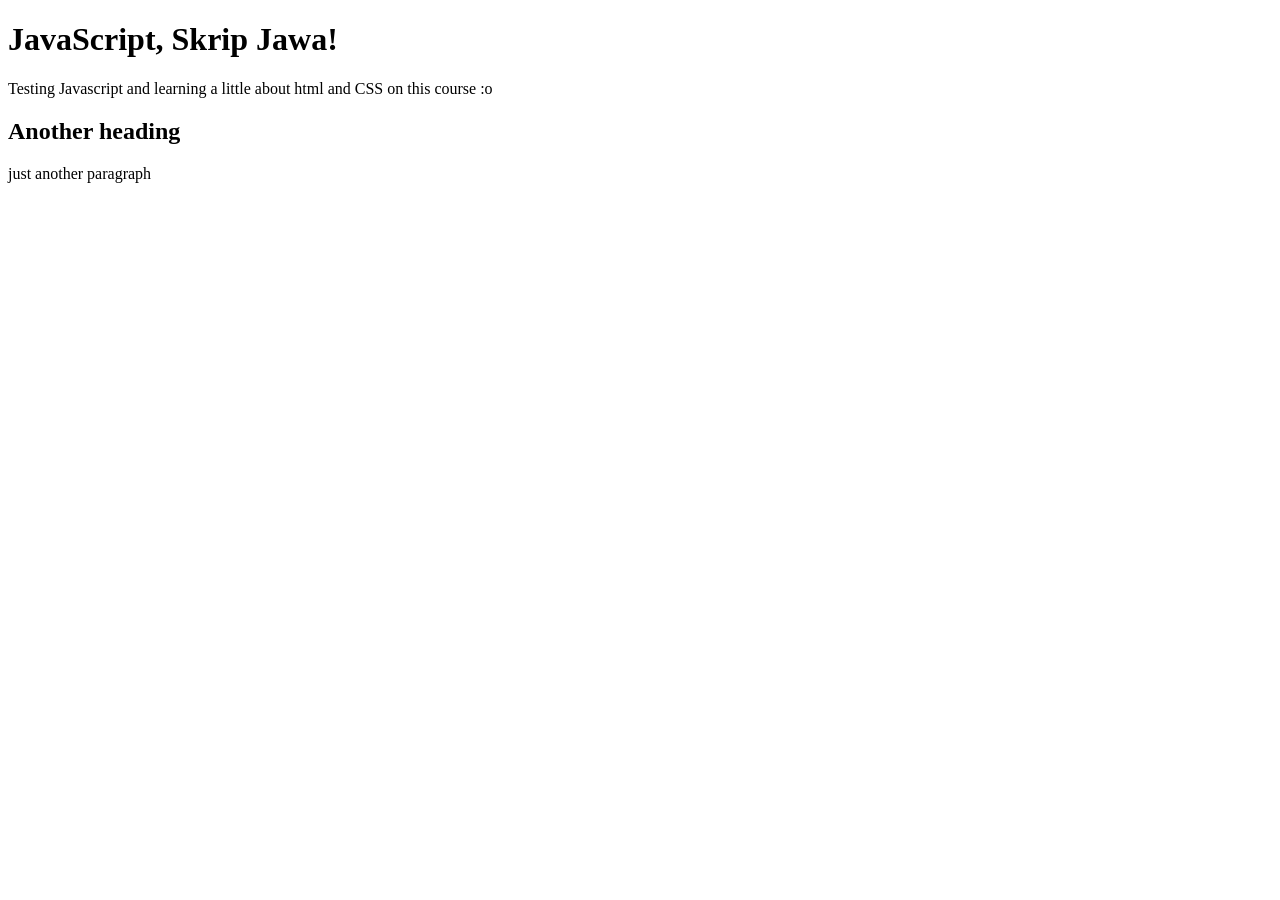
==== 04-HTML-CSS/Starter/index.html @ e93c06e9 "a little bit css and html learning" ====
<!DOCTYPE html>
<html lang="en">
<head>
    <meta charset="UTF-8">
    <meta name="viewport" content="width=device-width, initial-scale=1.0">
    <title>Learning HTML & CSS</title>
</head>
<body>
    <h1>JavaScript, Skrip Jawa!</h1>
    <p>
        Testing Javascript and learning a little about html and
        CSS on this course :o
    </p>
    <h2>Another heading</h2>
    <p>
        just another paragraph
    </p>
</body>
</html>
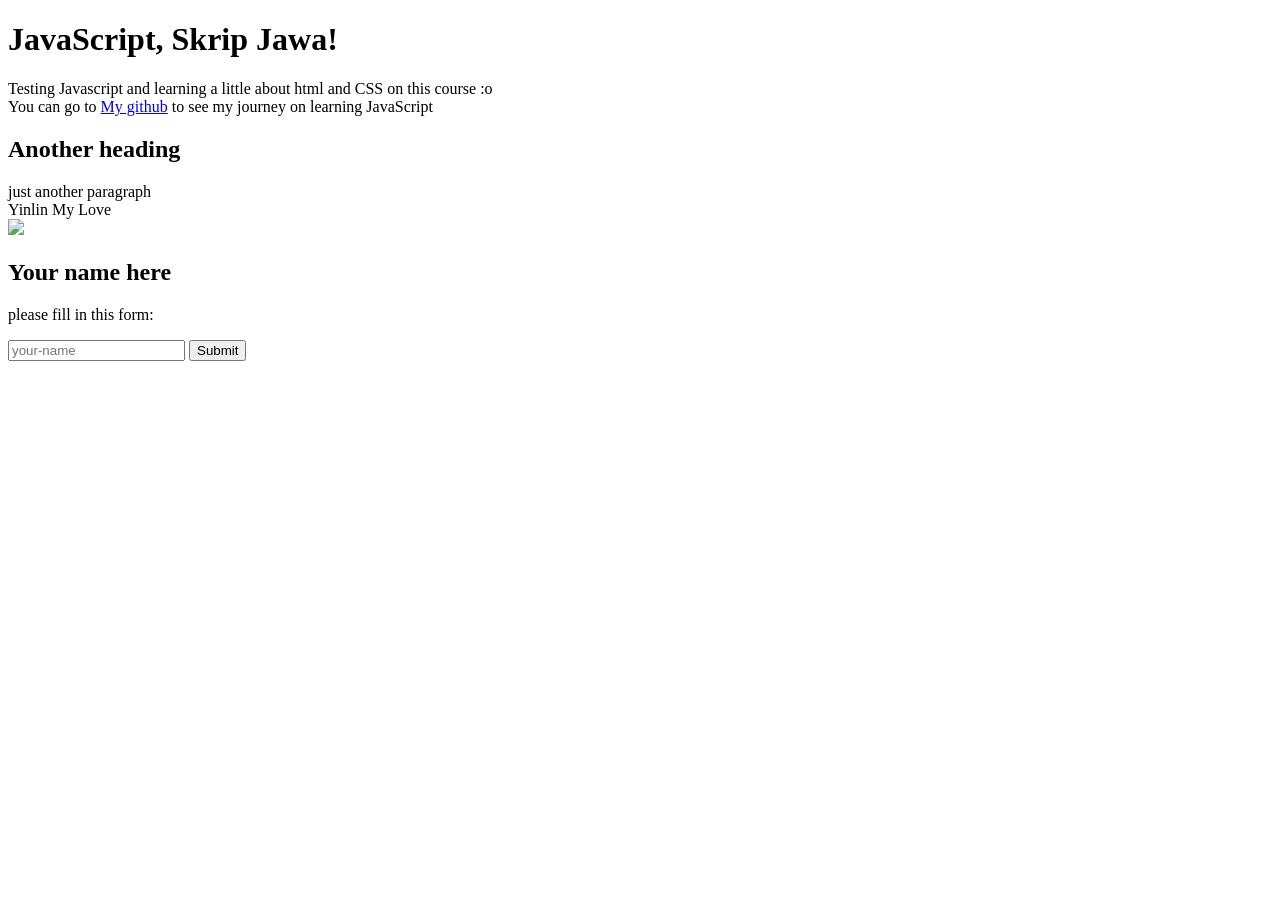
==== commit 260cac98: "attributes, classes and IDs" ====
--- a/04-HTML-CSS/Starter/index.html
+++ b/04-HTML-CSS/Starter/index.html
@@ -7,13 +7,27 @@
 </head>
 <body>
     <h1>JavaScript, Skrip Jawa!</h1>
-    <p>
+    <p class="first">
         Testing Javascript and learning a little about html and
-        CSS on this course :o
+        CSS on this course :o <br>
+        
+        You can go to <a href="https://github.com/User-CruZer">My github</a> to see my journey
+        on learning JavaScript
     </p>
     <h2>Another heading</h2>
-    <p>
-        just another paragraph
+    <p class="second">
+        just another paragraph <br>
+        Yinlin My Love <br> 
+        <img id="Wife-image" src="https://i.pinimg.com/474x/51/4b/de/514bde97b69a49ab726477472aae9847.jpg">
     </p>
+
+    <form id="your-name">
+        <h2>Your name here</h2>
+        <p>please fill in this form:</p>
+
+        <input type="text" placeholder="your-name">
+        <button>Submit</button>
+    </form>
+
 </body>
 </html>
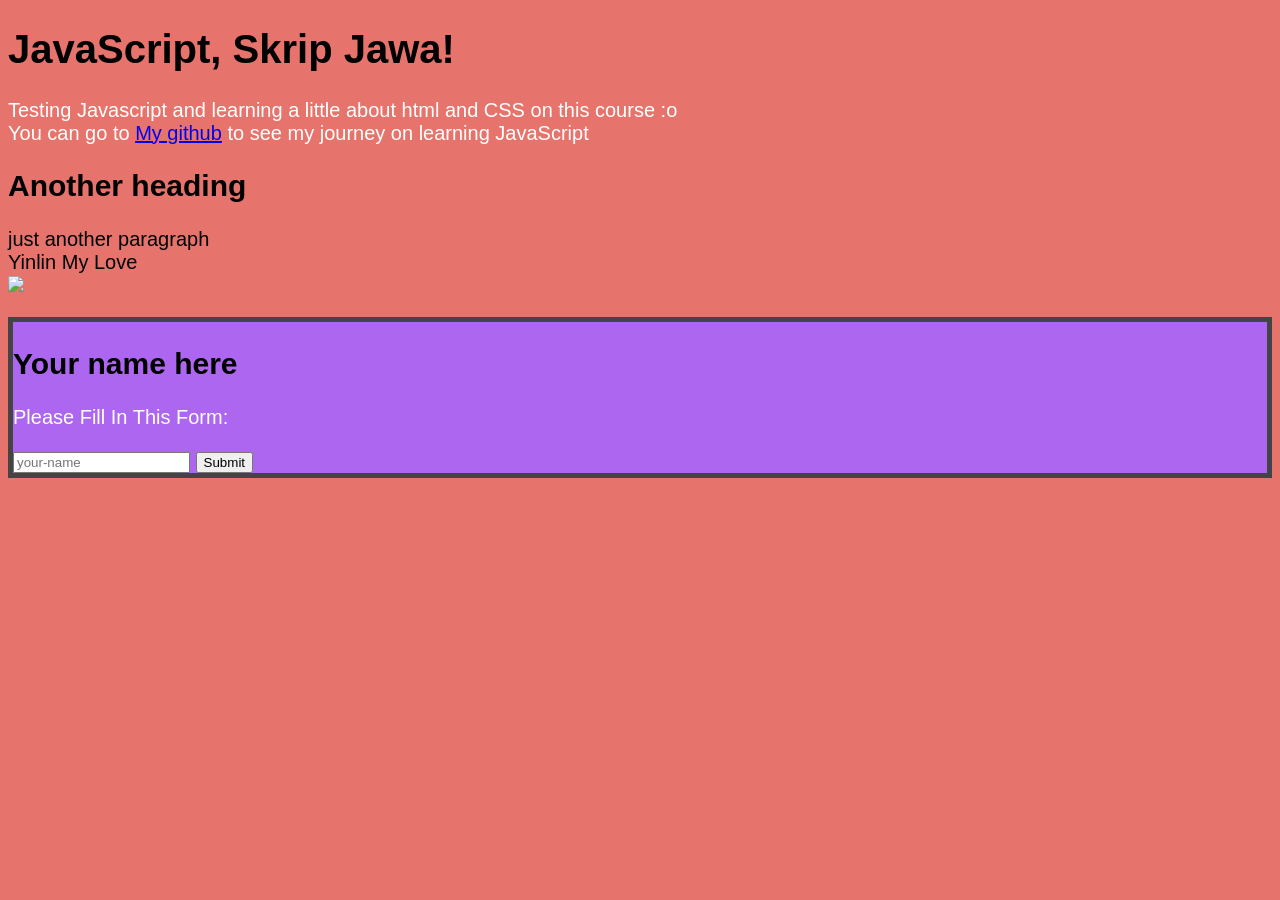
==== commit 920defb3: "basic styling with css" ====
--- a/04-HTML-CSS/Starter/index.html
+++ b/04-HTML-CSS/Starter/index.html
@@ -4,6 +4,9 @@
     <meta charset="UTF-8">
     <meta name="viewport" content="width=device-width, initial-scale=1.0">
     <title>Learning HTML & CSS</title>
+
+    <link rel="stylesheet" href="style.css">
+
 </head>
 <body>
     <h1>JavaScript, Skrip Jawa!</h1>
@@ -23,7 +26,7 @@
 
     <form id="your-name">
         <h2>Your name here</h2>
-        <p>please fill in this form:</p>
+        <p class="first">Please Fill In This Form:</p>
 
         <input type="text" placeholder="your-name">
         <button>Submit</button>
--- a/04-HTML-CSS/Starter/style.css
+++ b/04-HTML-CSS/Starter/style.css
@@ -0,0 +1,18 @@
+body {
+    background-color: rgb(231, 116, 108);
+    font-family: Arial;
+    font-size: 20px;
+}
+
+h1 {
+    font-size: 40px;
+}
+
+.first {
+    color: white;
+}
+
+#your-name {
+    background-color: rgb(173, 102, 239);
+    border: 5px solid #444;
+}
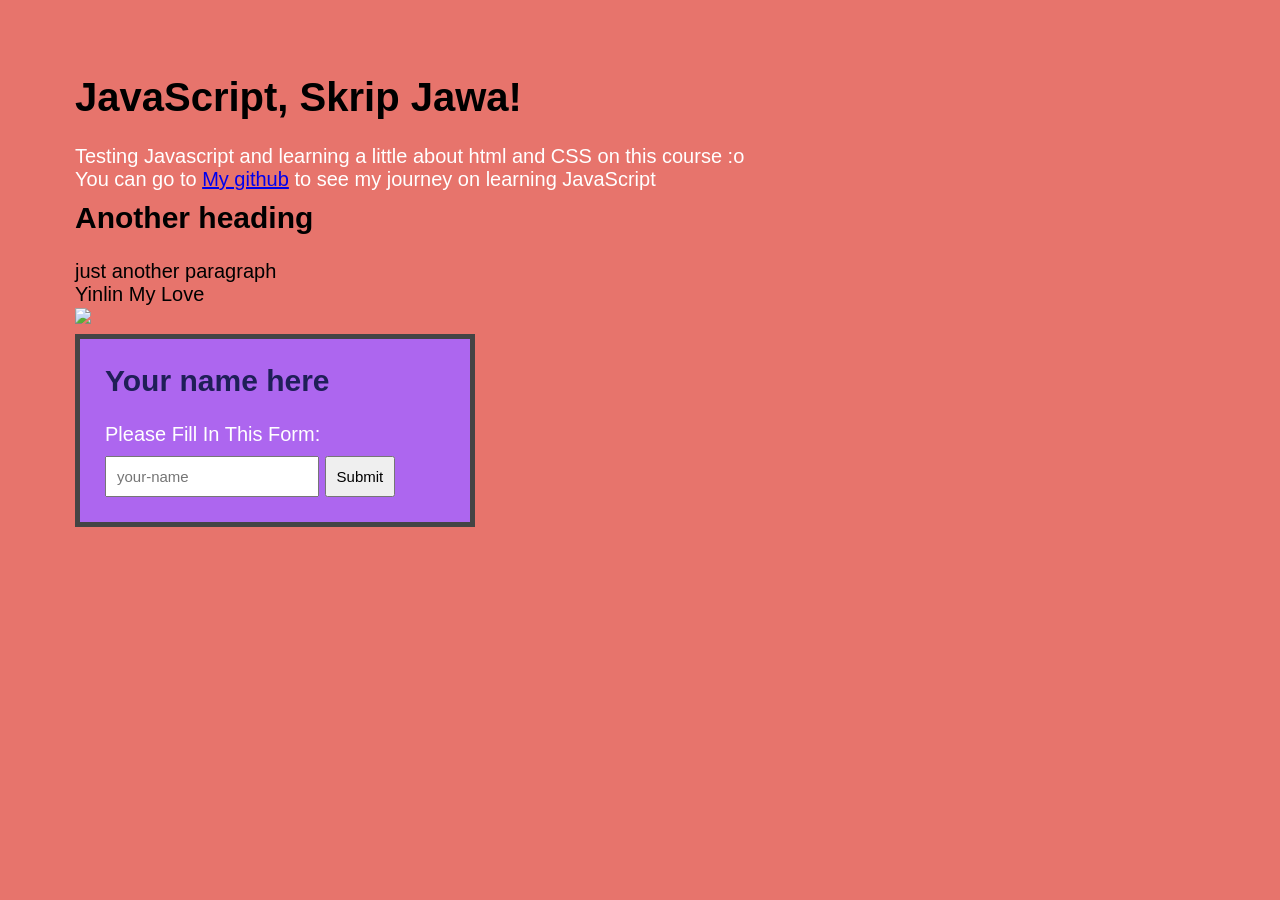
==== commit d37c6aae: "CSS box model" ====
--- a/04-HTML-CSS/Starter/index.html
+++ b/04-HTML-CSS/Starter/index.html
@@ -21,7 +21,7 @@
     <p class="second">
         just another paragraph <br>
         Yinlin My Love <br> 
-        <img id="Wife-image" src="https://i.pinimg.com/474x/51/4b/de/514bde97b69a49ab726477472aae9847.jpg">
+        <img id="wife-image" src="https://i.pinimg.com/474x/51/4b/de/514bde97b69a49ab726477472aae9847.jpg">
     </p>
 
     <form id="your-name">
--- a/04-HTML-CSS/Starter/style.css
+++ b/04-HTML-CSS/Starter/style.css
@@ -1,18 +1,47 @@
+* {
+    margin: 0;
+    padding: 0;
+    box-sizing: border-box;
+}
+
 body {
     background-color: rgb(231, 116, 108);
     font-family: Arial;
     font-size: 20px;
+    padding: 75px;
 }
 
 h1 {
     font-size: 40px;
+    margin-bottom: 25px;
+}
+
+h2 {
+    margin-bottom: 25px;
 }
 
 .first {
     color: white;
+    margin-bottom: 10px;
 }
 
 #your-name {
     background-color: rgb(173, 102, 239);
     border: 5px solid #444;
+    width: 400px;
+    padding: 25px;
+    margin-top: 5px;
+}
+
+input, button {
+    padding: 10px;
+    font-size: 15px;
+}
+
+#your-name h2 {
+    color: rgb(31, 31, 88);
+}
+
+#wife-image {
+    height: 400px;
 }
